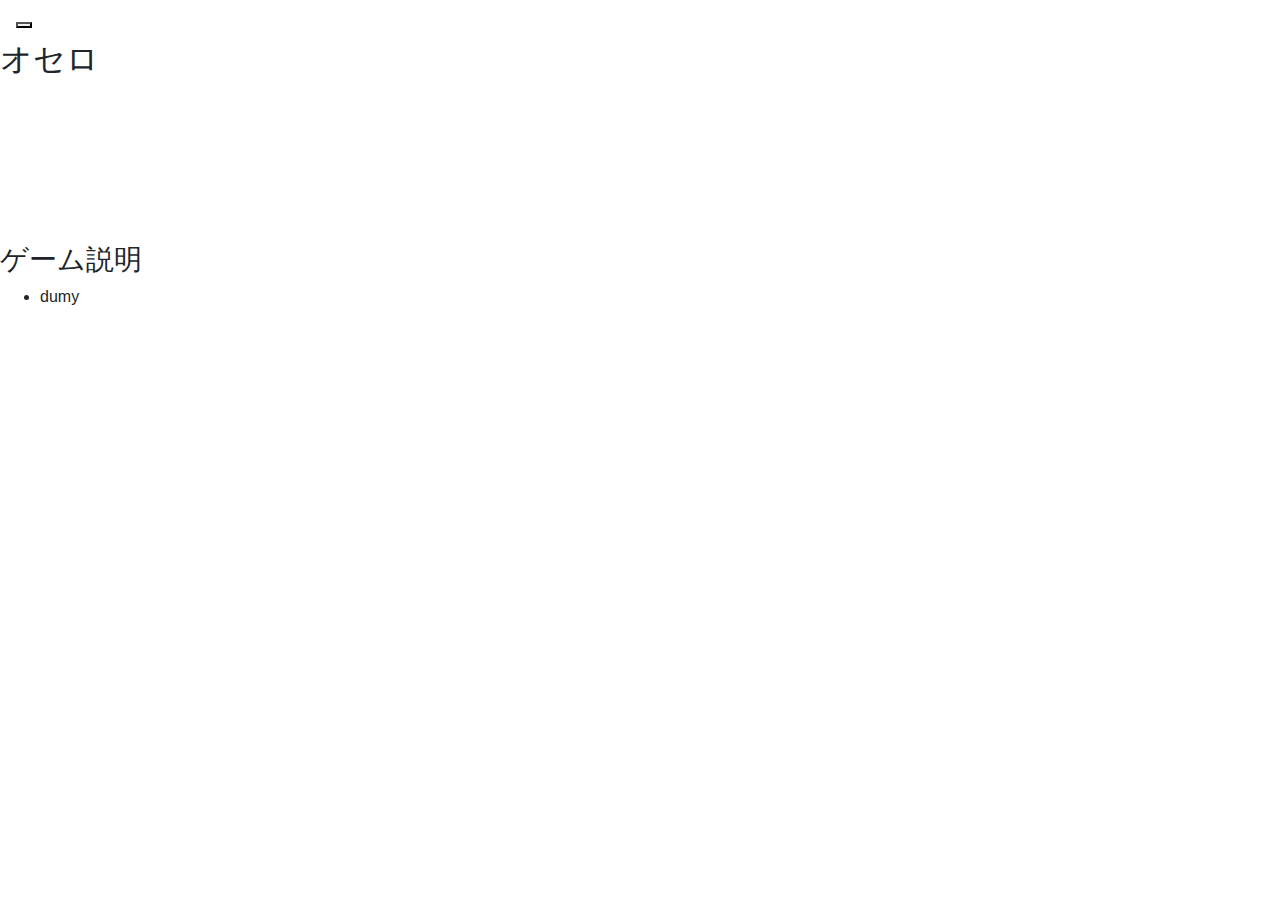
==== client/othello.html @ a4d17670 "client init" ====
<!DOCTYPE html>
<html>

<head>
    <!--文字コード設定-->
    <meta charset="utf-8">

    <!-- Bootstrap CSS -->
    <link rel="stylesheet" href="https://stackpath.bootstrapcdn.com/bootstrap/4.4.1/css/bootstrap.min.css" integrity="sha384-Vkoo8x4CGsO3+Hhxv8T/Q5PaXtkKtu6ug5TOeNV6gBiFeWPGFN9MuhOf23Q9Ifjh" crossorigin="anonymous">
    
    <!--タイトル-->
    <title>othello game</title>

</head>

<body>
    <div id="page">

        <header>
            <nav class="navbar navbar-default">
                <div class="navbar-header">
                    <button type="button" class="navbar-toggle" data-toggle="collapse" data-target="#gnavi">
                    <span class="sr-only">メニュー</span>
                    <span class="icon-bar"></span>
                    <span class="icon-bar"></span>
                    <span class="icon-bar"></span>
                    </button>
                </div>
                <div id="gnavi" class="collapse navbar-collapse">
                    <ul class="nav navbar-nav">
                    <li><a href="">Link1</a></li>
                    <li><a href="">Link2</a></li>
                    <li><a href="">Link3</a></li>
                    </ul>
                </div>
            </nav>
        </header>

        <div id="content">
            <div id="main">
                <!--ゲームタイトル-->
                <h2>オセロ</h2>

                <!--ゲーム領域-->
                <div id="gameArea">

                    <!--ゲーム表示-->
                    <div id="gameBoard">
                        <!--ゲーム表示-->
                        <canvas id="canvas"></canvas>
                    </div>
                   
                    <!--ゲーム説明-->
                    <div id="howToPlay">
                        <section>
                            <h3>ゲーム説明</h3>
                            <ul>
                                <li>dumy</li>
                            </ul>
                        </section>
                    </div>
                </div>
            </div>
        </div>

    </div>

    <!-- Optional JavaScript -->
    <!-- jQuery first, then Popper.js, then Bootstrap JS -->
    <script src="https://code.jquery.com/jquery-3.3.1.slim.min.js" integrity="sha384-q8i/X+965DzO0rT7abK41JStQIAqVgRVzpbzo5smXKp4YfRvH+8abtTE1Pi6jizo" crossorigin="anonymous"></script>
    <script src="https://cdnjs.cloudflare.com/ajax/libs/popper.js/1.14.3/umd/popper.min.js" integrity="sha384-ZMP7rVo3mIykV+2+9J3UJ46jBk0WLaUAdn689aCwoqbBJiSnjAK/l8WvCWPIPm49" crossorigin="anonymous"></script>
    <script src="https://stackpath.bootstrapcdn.com/bootstrap/4.1.3/js/bootstrap.min.js" integrity="sha384-ChfqqxuZUCnJSK3+MXmPNIyE6ZbWh2IMqE241rYiqJxyMiZ6OW/JmZQ5stwEULTy" crossorigin="anonymous"></script>

    <!--ゲーム処理用JavaScript-->
    <script type="text/javascript" src="othello.js"></script>
        
</body>

</html>
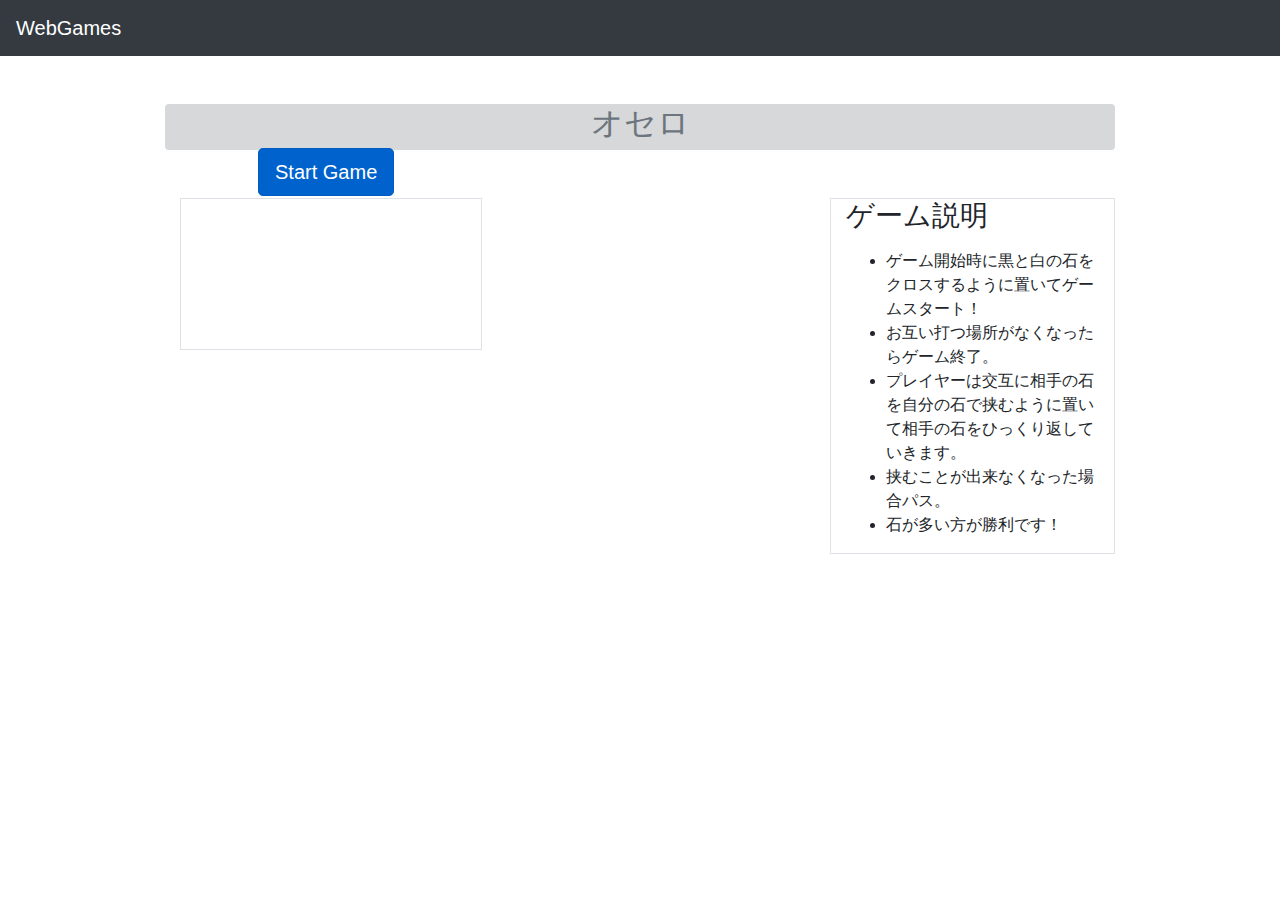
==== commit de94484a: "update side var" ====
--- a/client/othello.html
+++ b/client/othello.html
@@ -1,4 +1,4 @@
-<!DOCTYPE html>
+﻿<!DOCTYPE html>
 <html>
 
 <head>
@@ -8,62 +8,58 @@
     <!-- Bootstrap CSS -->
     <link rel="stylesheet" href="https://stackpath.bootstrapcdn.com/bootstrap/4.4.1/css/bootstrap.min.css" integrity="sha384-Vkoo8x4CGsO3+Hhxv8T/Q5PaXtkKtu6ug5TOeNV6gBiFeWPGFN9MuhOf23Q9Ifjh" crossorigin="anonymous">
     
+    <!--追加CSS-->
+    <link rel="stylesheet" href="./othello.css">
+
     <!--タイトル-->
     <title>othello game</title>
 
 </head>
 
 <body>
-    <div id="page">
+    <!--ナビゲーションバー-->
+    <nav class="navbar navbar-dark bg-dark">
+        <a href="./othello.html" class="navbar-brand">WebGames</a>
+    </nav>
 
-        <header>
-            <nav class="navbar navbar-default">
-                <div class="navbar-header">
-                    <button type="button" class="navbar-toggle" data-toggle="collapse" data-target="#gnavi">
-                    <span class="sr-only">メニュー</span>
-                    <span class="icon-bar"></span>
-                    <span class="icon-bar"></span>
-                    <span class="icon-bar"></span>
-                    </button>
-                </div>
-                <div id="gnavi" class="collapse navbar-collapse">
-                    <ul class="nav navbar-nav">
-                    <li><a href="">Link1</a></li>
-                    <li><a href="">Link2</a></li>
-                    <li><a href="">Link3</a></li>
+    <!--トップ-->
+    <section class="container mt-5 mx-auto">
+        <div class="row">
+            <!--余白-->
+            <div class="col-md-1"></div>
+            <!--タイトル-->
+            <div class="col-md-10 alert-dark rounded text-center">
+                <h2 class="text-secondary">オセロ</h2>
+            </div>
+        </div>
+    </section>
+
+    <!--ゲームメイン-->
+    <section class="container mt-5 mx-auto">
+        <div class="row">
+            <!--余白-->
+            <div class="col-md-1"></div>
+            <!--ゲーム表示-->
+            <div id="game_area" class="col-md-7">
+                <canvas id="canvas" class="border"></canvas>
+            </div>
+            <!--ゲーム説明-->
+            <div class="col-md-3 border">
+                <header>
+                    <h3>ゲーム説明</h3>
+                </header>
+                <div class="mt-3">
+                    <ul>
+                        <li>ゲーム開始時に黒と白の石をクロスするように置いてゲームスタート！</li>
+                        <li>お互い打つ場所がなくなったらゲーム終了。</li>
+                        <li>プレイヤーは交互に相手の石を自分の石で挟むように置いて相手の石をひっくり返していきます。</li>
+                        <li>挟むことが出来なくなった場合パス。</li>
+                        <li>石が多い方が勝利です！</li>
                     </ul>
-                </div>
-            </nav>
-        </header>
-
-        <div id="content">
-            <div id="main">
-                <!--ゲームタイトル-->
-                <h2>オセロ</h2>
-
-                <!--ゲーム領域-->
-                <div id="gameArea">
-
-                    <!--ゲーム表示-->
-                    <div id="gameBoard">
-                        <!--ゲーム表示-->
-                        <canvas id="canvas"></canvas>
-                    </div>
-                   
-                    <!--ゲーム説明-->
-                    <div id="howToPlay">
-                        <section>
-                            <h3>ゲーム説明</h3>
-                            <ul>
-                                <li>dumy</li>
-                            </ul>
-                        </section>
-                    </div>
                 </div>
             </div>
         </div>
-
-    </div>
+    </section>
 
     <!-- Optional JavaScript -->
     <!-- jQuery first, then Popper.js, then Bootstrap JS -->
